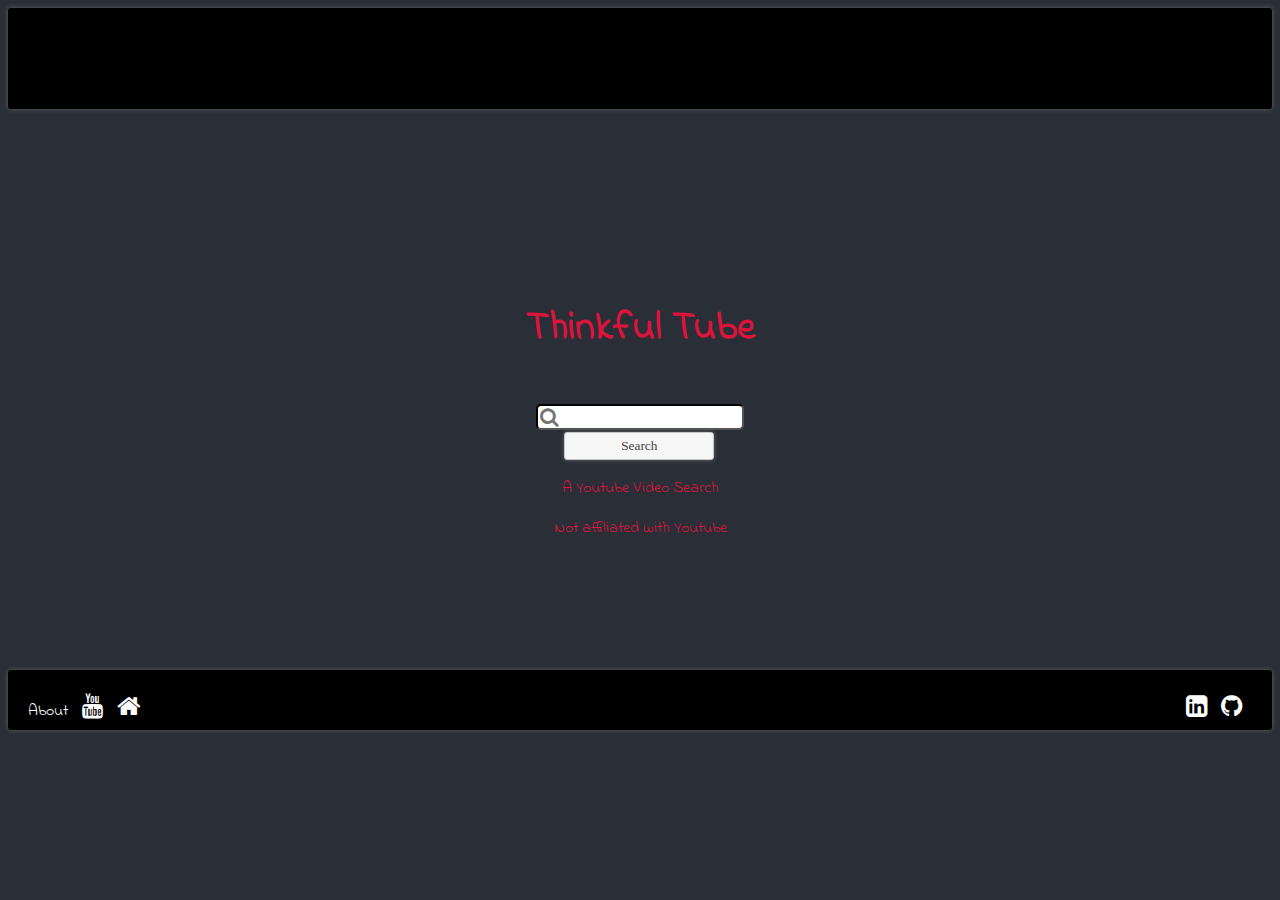
==== index.html @ f8ceb2c6 "Thinkful Tube" ====
<!DOCTYPE html>
<html>
    <head>	
        <meta name="viewport" content="width=device-width, initial-scale=1">
        <title>Youtube video search</title>
        <meta charset="UTF-8" />					
        
        <meta name="description" content="Search Youtube for Keywords" />
       
        <link rel="stylesheet" href="styles/main.css">
        <link rel="stylesheet" href="styles/responsive.css">
        <link rel="stylesheet" href="jqueryui/jquery-ui.css">
        <link rel="stylesheet" href="jqueryui/jquery-ui.structure.css">
        <link rel="stylesheet" href="jqueryui/jquery-ui.theme.css">
        <link rel="stylesheet" href="https://cdnjs.cloudflare.com/ajax/libs/font-awesome/4.7.0/css/font-awesome.min.css">
        <link href="https://fonts.googleapis.com/css?family=Indie+Flower" rel="stylesheet">
        
    </head>
    <body>
        <div class="row">
        <header id="hidden" class="ui-widget-shadow ui-corner-all">
            
            <h1 class="left">Thinkful Tube</h1>
            <form class="one">
              
                   <input type="text" class="search" id="search" placeholder="&#xf002"> 
                     <input type="submit" value="Search" class="sub" id="search"> 
                </form>
        </header>
        <div class="center">
            <div class="border">
         <h2 class="altText">Thinkful Tube</h2></div>
            <form>
               
                   <input type="text" class="alt-search" id="search" placeholder="&#xf002">
                 <br />
                    <input type="submit" value="Search" class="altSearch ui-button ui-widget-shadow ui-corner-all">
                </form>
            
            
            </div>
           
                <div class="main remove col-6 ui-corner-all ui-widget-shadow">
                    
                <div id="results"></div>
             
         </div>
          <p>A Youtube Video Search</p>
            <p>Not affiliated with Youtube</p>
        </div>
        <div class="space"></div>
        <footer class="ui-widget-shadow">
        
        <ul id="left">
            <li>About</li>
            <li><a href="https://www.youtube.com" target="_blank"><i class="fa fa-youtube" style="font-size:25px;"></i></a></li>
            <li><i class="home fa fa-home" style="font-size:25px;"></i></li>
            
            </ul>
            
            <ul id="right">
              
                <li ><a href="https://linkedin.com/in/shane-weickum-b12390" target="_blank"><i class="fa fa-linkedin-square" style="font-size:25px;"></i></a></li>
                <li ><a href="https://github.com/sweick23" target="_blank"><i class="fa fa-github" style="font-size:25px;"></i></a></li>
            </ul>
            
            
        
        </footer>
        <script src="https://code.jquery.com/jquery-2.1.3.min.js"></script>
        <script src="jqueryui/jquery-ui.js"></script>
       
        
        <script src="script/app.js"></script>
        <script src="https://apis.google.com/js/client.js?onload=init"></script>
    </body>
</html>
---- styles/main.css ----
*{
    box-sizing: border-box;
}
body{
    background: #292E37;
    font-family: 'Indie Flower', cursive;
}
header { 
    
    
    width: 100%;
    padding: 4%;
  border-radius: 3px;
    background: black;
    height: 100px;
    color: white;
    
}


h1.left{
    cursor: pointer;
    display: none;
    margin-top: -1%;
 text-align: center;
    
}
h2{
    font-size: 40px;
}
.search,.sub{
    display: none;
}

.one{
    margin-left: 15%;
    text-align: center;
    display: inline;
}



input{
    font-family: 'FontAwesome';
}


.center{
    margin-top: 15%;
    text-align: center;
}

.altText{
    color: crimson;
}
.alt-search{
    border: 2px inset black;
    border-radius: 5px;
    margin-top: 4%;
    font-size: 18px;
}
.altSearch{
    padding: 40px;
    width: 150px;
}

.w100 {
    width: 100%;
}
ul{
    list-style: none;
}
.main{
    margin-top: 5%;
   padding: 1%;
    width: 50%;
    height: auto;
    margin: 0  auto;
    background: white;
}
.altPop{
    float: left;
    border: 1px solid black;
    top: auto;
}
.remove{
    
    
    display: none; 
}
li{
    padding-left: 10px;
    display: inline;
        color: white;
    list-style: none;
    
}
.results{
    margin-top: 15%;
}
#left{
    
    margin-left: -5%;
    margin-top: -.5%;
    float: left;
}
#right{
    margin-top: -.5%;
    float: right;
}

a{
    text-decoration: none;
    color: white;
}
footer{
    position: relative;
    padding-left: -1%;
    padding-right: 1%;
padding: 30px;
background: black;
      border-radius: 3px;  
}
.home{
    cursor: pointer;
    
}
p{
    text-align: center;
    color: crimson;
}
.space{
    text-align: center;
    color: crimson;
}
.flash{
    border: 2px solid crimson;
}
---- styles/responsive.css ----
* {
	box-sizing: border-box;
}




.row::before,
.row::after {
  display: table;
  content: '';
}

.row::after {
  clear: both;
}

.one{
margin-left: 30%;
}
.col-6{
	width: 100%;
}


@media screen and (min-width: 640px){
	
	div.col-6{
		width: 60%;
	}
    
    
    h1{
		margin-left: 11%;
	}
    header { 
    
    width: 100%;
   
    background: black; 
    height: 60px;
    color: white;
    
}
    h1.left{
    margin-top: -1%;
    float:left;
        
    
}
    
}
    .one{
    float: right
}
    .alt-search{
    margin-top: 1%;
    font-size: 20px;
}
    .space{
    padding: 4.5%;
}

   
    
	
}

@media only screen 
and (min-device-width : 320px) 
){
    
    h1{
        font-size: 20px;
        position: absolute;
    }
    header{
        height: 40px;
    }
    .space{
        padding: 18%;
    }
   
}

@media screen and (min-width: 321px) and (max-width: 639px){
    
    h1{
        font-size: 20px;
        position: absolute;
    }
    header{
        height: 50px;
        padding: 2.5%;
    }
    .altSearch,.alt-search{
         width: 150px;
        border-radius: 5px;
    }
    .altSearch{
        width: 148px;
        margin-left: -1%;
    }
    .space{
        padding: 28%;
}
    #left{
        margin-left: -17%;
    }
    #right{
        margin-right: -6%;
    }
    
    .search{
        margin-top: 10%;
        width: 100px;
        border-radius: 5px;
    }
}
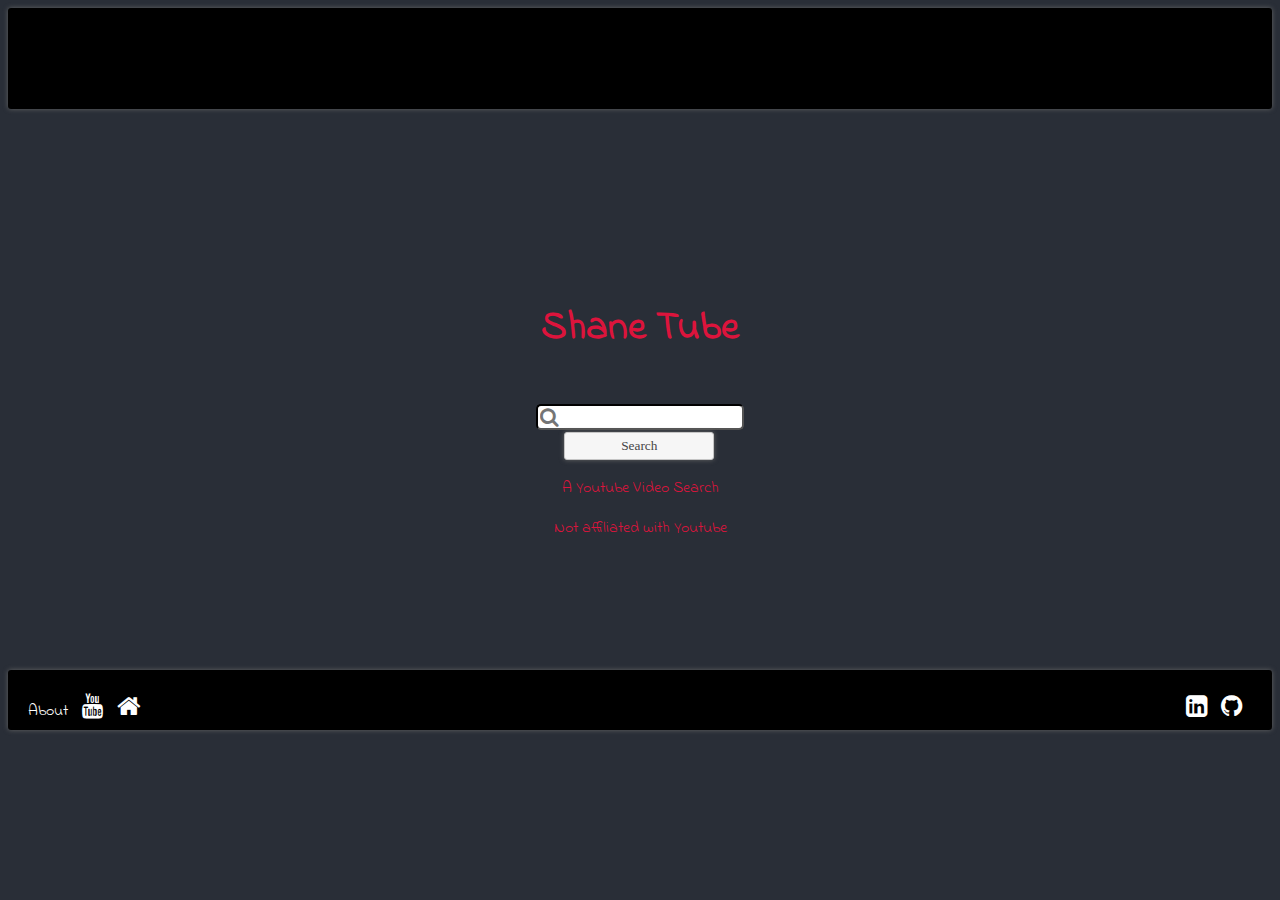
==== commit 17bc9794: "Shane Tube" ====
--- a/index.html
+++ b/index.html
@@ -1,13 +1,13 @@
 
 <!DOCTYPE html>
 <html>
-    <head>	
+    <head>
         <meta name="viewport" content="width=device-width, initial-scale=1">
         <title>Youtube video search</title>
-        <meta charset="UTF-8" />					
-        
+        <meta charset="UTF-8" />
+
         <meta name="description" content="Search Youtube for Keywords" />
-       
+
         <link rel="stylesheet" href="styles/main.css">
         <link rel="stylesheet" href="styles/responsive.css">
         <link rel="stylesheet" href="jqueryui/jquery-ui.css">
@@ -15,64 +15,64 @@
         <link rel="stylesheet" href="jqueryui/jquery-ui.theme.css">
         <link rel="stylesheet" href="https://cdnjs.cloudflare.com/ajax/libs/font-awesome/4.7.0/css/font-awesome.min.css">
         <link href="https://fonts.googleapis.com/css?family=Indie+Flower" rel="stylesheet">
-        
+
     </head>
     <body>
         <div class="row">
         <header id="hidden" class="ui-widget-shadow ui-corner-all">
-            
-            <h1 class="left">Thinkful Tube</h1>
+
+            <h1 class="left">Shane Tube</h1>
             <form class="one">
-              
-                   <input type="text" class="search" id="search" placeholder="&#xf002"> 
-                     <input type="submit" value="Search" class="sub" id="search"> 
+
+                   <input type="text" class="search" id="search" placeholder="&#xf002">
+                     <input type="submit" value="Search" class="sub" id="search">
                 </form>
         </header>
         <div class="center">
             <div class="border">
-         <h2 class="altText">Thinkful Tube</h2></div>
+         <h2 class="altText">Shane Tube</h2></div>
             <form>
-               
+
                    <input type="text" class="alt-search" id="search" placeholder="&#xf002">
                  <br />
                     <input type="submit" value="Search" class="altSearch ui-button ui-widget-shadow ui-corner-all">
                 </form>
-            
-            
+
+
             </div>
-           
+
                 <div class="main remove col-6 ui-corner-all ui-widget-shadow">
-                    
+
                 <div id="results"></div>
-             
+
          </div>
           <p>A Youtube Video Search</p>
             <p>Not affiliated with Youtube</p>
         </div>
         <div class="space"></div>
         <footer class="ui-widget-shadow">
-        
+
         <ul id="left">
             <li>About</li>
             <li><a href="https://www.youtube.com" target="_blank"><i class="fa fa-youtube" style="font-size:25px;"></i></a></li>
             <li><i class="home fa fa-home" style="font-size:25px;"></i></li>
-            
+
             </ul>
-            
+
             <ul id="right">
-              
+
                 <li ><a href="https://linkedin.com/in/shane-weickum-b12390" target="_blank"><i class="fa fa-linkedin-square" style="font-size:25px;"></i></a></li>
                 <li ><a href="https://github.com/sweick23" target="_blank"><i class="fa fa-github" style="font-size:25px;"></i></a></li>
             </ul>
-            
-            
-        
+
+
+
         </footer>
         <script src="https://code.jquery.com/jquery-2.1.3.min.js"></script>
         <script src="jqueryui/jquery-ui.js"></script>
-       
-        
+
+
         <script src="script/app.js"></script>
         <script src="https://apis.google.com/js/client.js?onload=init"></script>
     </body>
-</html>+</html>
